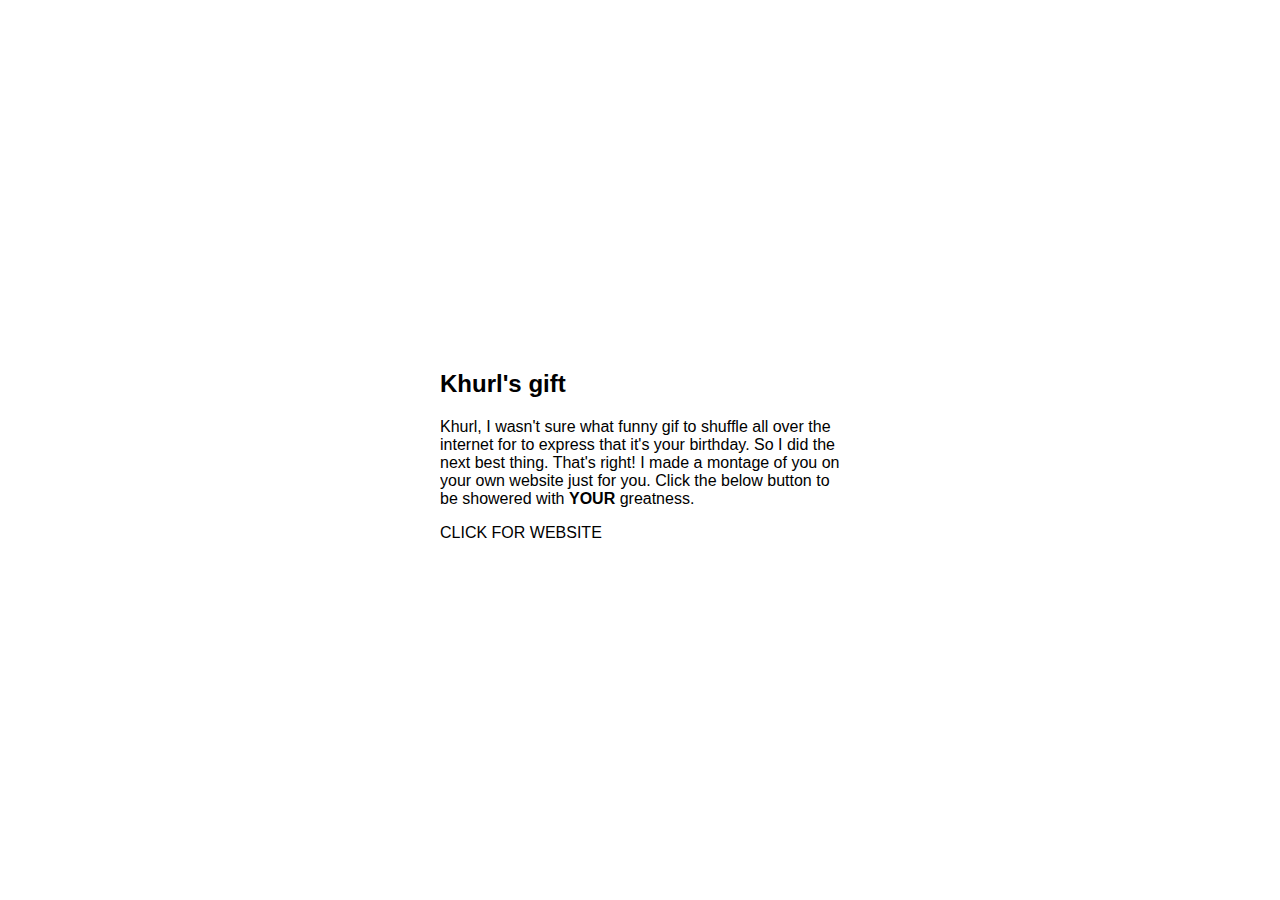
==== docs/khurl.html @ eb2e4b57 "Little birthday gift for Khurl" ====
<!DOCTYPE html><html> 
<style>
.center {
    height: 200px;
    width: 400px;
    background: white;

    position: fixed;
    top: 50%;
    left: 50%;
    margin-top: -100px;
    margin-left: -200px;
}
a.button {
    -webkit-appearance: button;
    -moz-appearance: button;
    appearance: button;

    text-decoration: none;
    color: initial;
}
</style>
<head> <meta charset="utf-8"> <meta name="viewport" content="width=device-width"> 
<div class="center">
<title>Khurl's gift</title> 
<style>body{font-family: "Helvetica Neue", Helvetica, Arial, sans-serif; padding:1em;}</style>
</head> 
<body>
<h2>Khurl's gift</h2>
<p>Khurl, I wasn't sure what funny gif to shuffle all over the internet for to express that it's your birthday. So I did
the next best thing. That's right! I made a montage of you on your own website just for you. Click the below button to be showered
with <b>YOUR</b> greatness.
</p>
<a href="khurl_web.html" class="button">CLICK FOR WEBSITE</a>
<!--http://mtshields1.github.io/docs/khurl_web.html-->
</div>
</body>
</html>
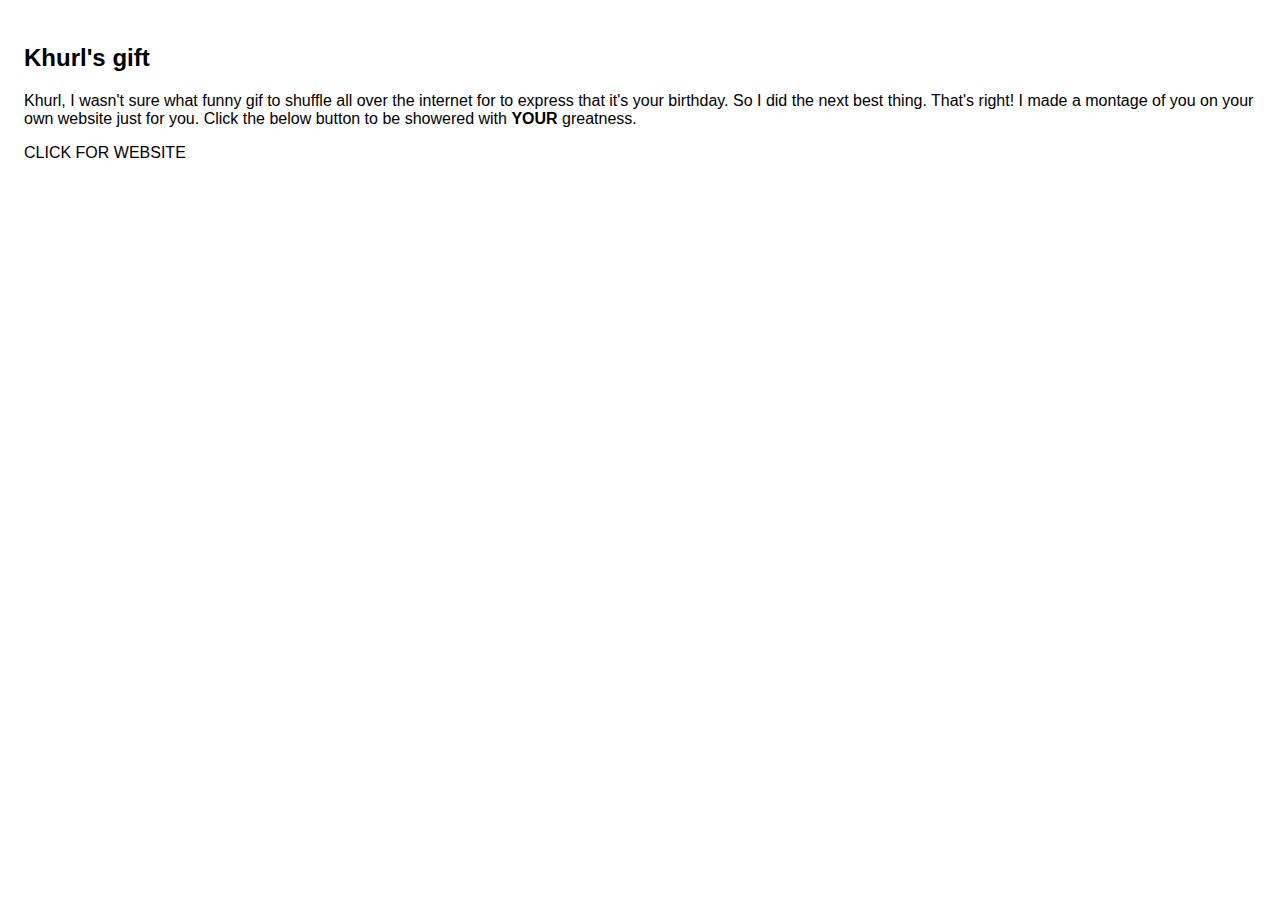
==== commit f22fb74f: "Modified khurls gift" ====
--- a/docs/khurl.html
+++ b/docs/khurl.html
@@ -21,7 +21,7 @@
 }
 </style>
 <head> <meta charset="utf-8"> <meta name="viewport" content="width=device-width"> 
-<div class="center">
+<!--div class="center"-->
 <title>Khurl's gift</title> 
 <style>body{font-family: "Helvetica Neue", Helvetica, Arial, sans-serif; padding:1em;}</style>
 </head> 
@@ -33,6 +33,6 @@
 </p>
 <a href="khurl_web.html" class="button">CLICK FOR WEBSITE</a>
 <!--http://mtshields1.github.io/docs/khurl_web.html-->
-</div>
+<!--/div-->
 </body>
 </html>